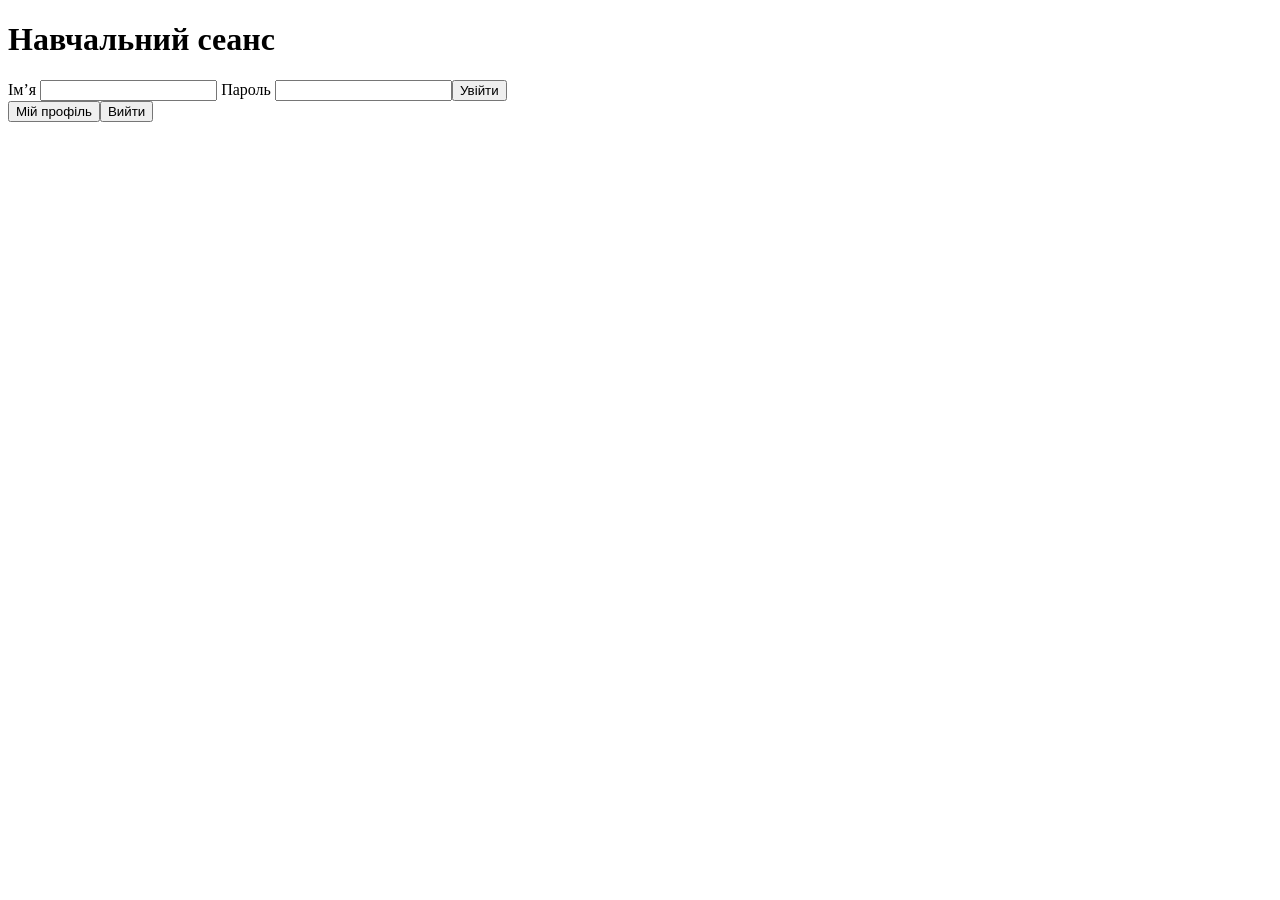
==== src/SecureLab.Api/Client/auth-lab.html @ 386d1e6a "Install lab 03 authentication scaffold" ====
<!doctype html>
<html lang="uk"><meta charset="utf-8"><title>ЛР 03 — сеанс</title>
<h1>Навчальний сеанс</h1>
<form id="login"><label>Ім’я <input name="userName" autocomplete="username" required></label>
<label>Пароль <input name="password" type="password" autocomplete="current-password" required></label><button>Увійти</button></form>
<button id="me">Мій профіль</button><button id="logout">Вийти</button><pre id="result"></pre>
<script src="auth-lab.js" defer></script></html>
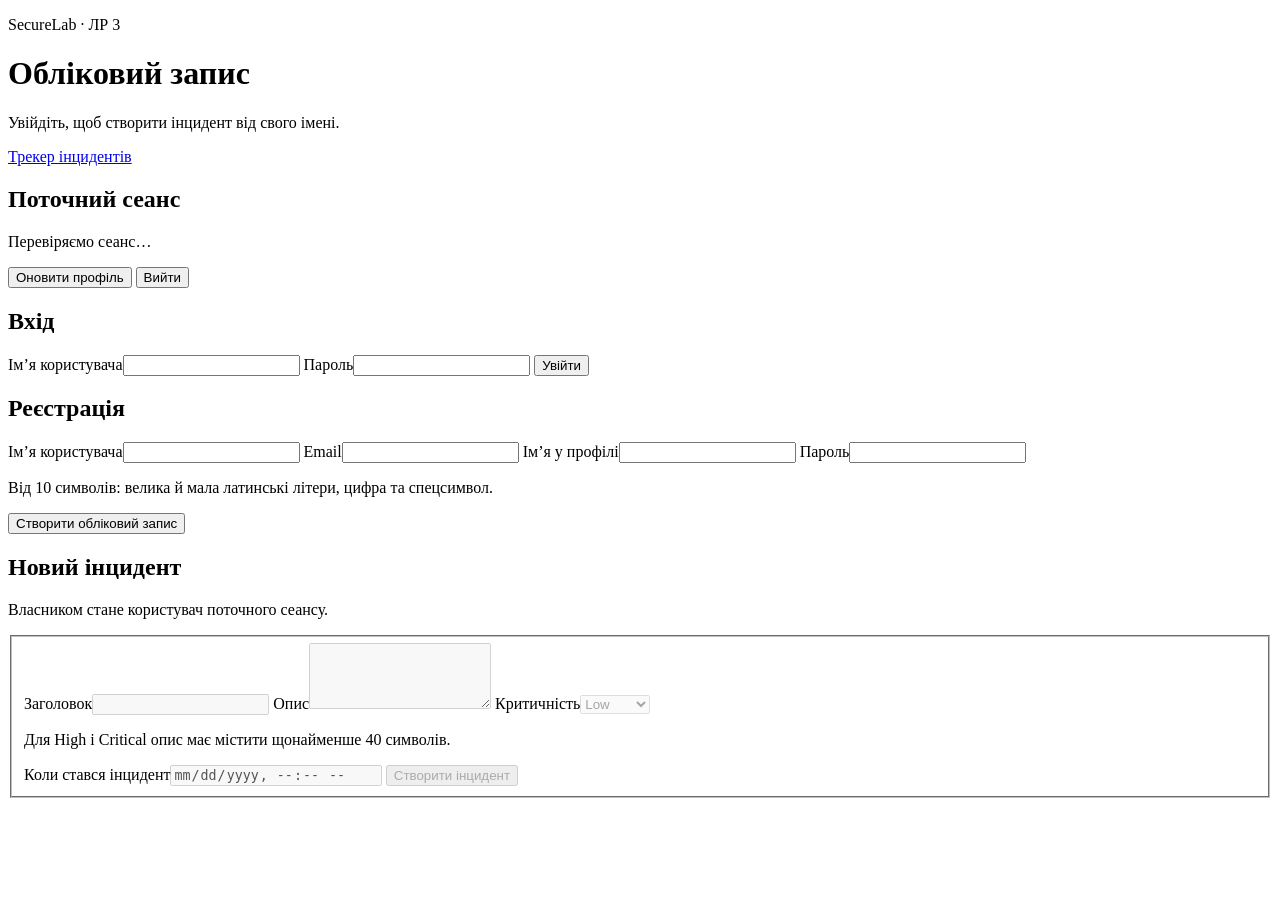
==== commit 26d82c61: "Implement cookie authentication and protected incident creation" ====
--- a/src/SecureLab.Api/Client/auth-lab.html
+++ b/src/SecureLab.Api/Client/auth-lab.html
@@ -1,7 +1,64 @@
 <!doctype html>
-<html lang="uk"><meta charset="utf-8"><title>ЛР 03 — сеанс</title>
-<h1>Навчальний сеанс</h1>
-<form id="login"><label>Ім’я <input name="userName" autocomplete="username" required></label>
-<label>Пароль <input name="password" type="password" autocomplete="current-password" required></label><button>Увійти</button></form>
-<button id="me">Мій профіль</button><button id="logout">Вийти</button><pre id="result"></pre>
-<script src="auth-lab.js" defer></script></html>
+<html lang="uk">
+<head>
+  <meta charset="utf-8">
+  <meta name="viewport" content="width=device-width, initial-scale=1">
+  <title>SecureLab — обліковий запис</title>
+  <link rel="stylesheet" href="/styles.css">
+  <link rel="stylesheet" href="/auth-lab.css">
+  <script src="/auth-lab.js" defer></script>
+</head>
+<body>
+  <header class="page-header">
+    <div><p class="eyebrow">SecureLab · ЛР 3</p><h1>Обліковий запис</h1>
+    <p>Увійдіть, щоб створити інцидент від свого імені.</p></div>
+    <a href="/">Трекер інцидентів</a>
+  </header>
+  <main class="auth-layout">
+    <section class="panel session-panel" aria-labelledby="session-title">
+      <h2 id="session-title">Поточний сеанс</h2>
+      <p id="session-state" role="status" aria-live="polite">Перевіряємо сеанс…</p>
+      <pre id="profile" aria-label="Профіль користувача"></pre>
+      <div class="auth-actions"><button id="me" type="button">Оновити профіль</button>
+      <button id="logout" type="button">Вийти</button></div>
+      <p id="session-result" role="status"></p>
+    </section>
+    <section class="panel" aria-labelledby="login-title">
+      <h2 id="login-title">Вхід</h2>
+      <form id="login" class="auth-form">
+        <label>Ім’я користувача<input name="userName" autocomplete="username" maxlength="256" required></label>
+        <label>Пароль<input name="password" type="password" autocomplete="current-password" maxlength="128" required></label>
+        <button type="submit">Увійти</button>
+      </form>
+      <p id="login-result" role="status" aria-live="polite"></p>
+    </section>
+    <section class="panel" aria-labelledby="register-title">
+      <h2 id="register-title">Реєстрація</h2>
+      <form id="register" class="auth-form">
+        <label>Ім’я користувача<input name="userName" autocomplete="username" maxlength="256" required></label>
+        <label>Email<input name="email" type="email" autocomplete="email" maxlength="256" required></label>
+        <label>Ім’я у профілі<input name="displayName" autocomplete="name" maxlength="120" required></label>
+        <label>Пароль<input name="password" type="password" autocomplete="new-password" minlength="10" maxlength="128" required></label>
+        <p class="auth-hint">Від 10 символів: велика й мала латинські літери, цифра та спецсимвол.</p>
+        <button type="submit">Створити обліковий запис</button>
+      </form>
+      <p id="register-result" role="status" aria-live="polite"></p>
+    </section>
+    <section class="panel" aria-labelledby="create-title">
+      <h2 id="create-title">Новий інцидент</h2>
+      <p>Власником стане користувач поточного сеансу.</p>
+      <form id="create" class="auth-form">
+        <fieldset id="create-fields" disabled>
+          <label>Заголовок<input name="title" maxlength="160" required></label>
+          <label>Опис<textarea name="description" maxlength="4000" rows="4" required></textarea></label>
+          <label>Критичність<select name="severity"><option>Low</option><option>Medium</option><option>High</option><option>Critical</option></select></label>
+          <p class="auth-hint">Для High і Critical опис має містити щонайменше 40 символів.</p>
+          <label>Коли стався інцидент<input name="occurredAtUtc" type="datetime-local" required></label>
+          <button type="submit">Створити інцидент</button>
+        </fieldset>
+      </form>
+      <p id="create-result" role="status" aria-live="polite"></p>
+    </section>
+  </main>
+</body>
+</html>
